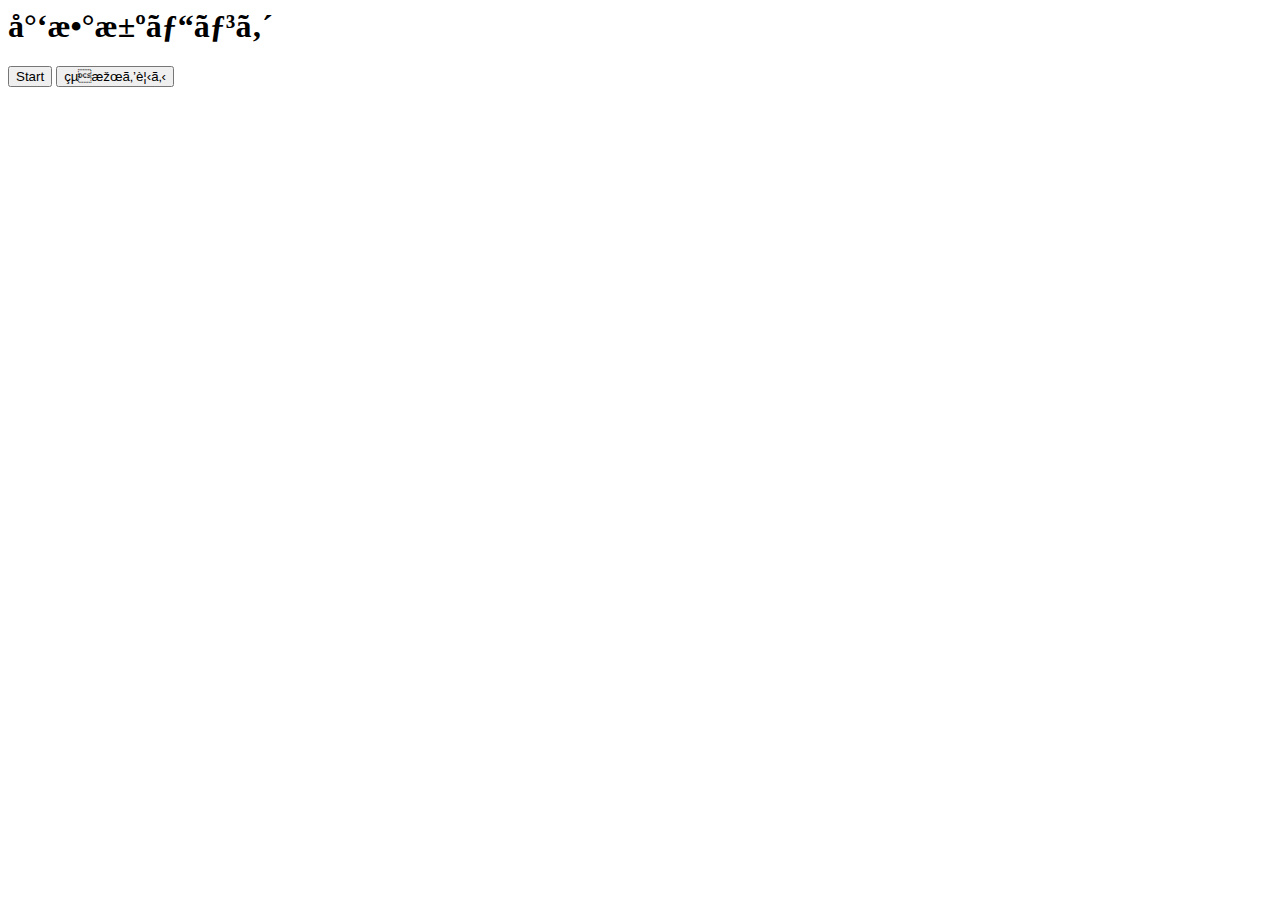
==== console/index.html @ 139a6b65 "init" ====
<html xmlns="http://www.w3.org/1999/xhtml" xml:lang="en" lang="en">
  <head>
    <meta name="Content-Type" content="text/html; charset=UTF-8" />
    <title>Minority Bingo</title>
    <script type="text/javascript" src="jquery-1.9.1.min.js"></script>
    <script type="text/javascript" src="main.js"></script>
  </head>
  <body>
    <h1>少数決ビンゴ</h1>
    <div id="main">
      <input type="button" value="Start" id="start_btn">
      <input type="button" value="結果を見る" id="result_btn">
    </div>
  </body>
</html>
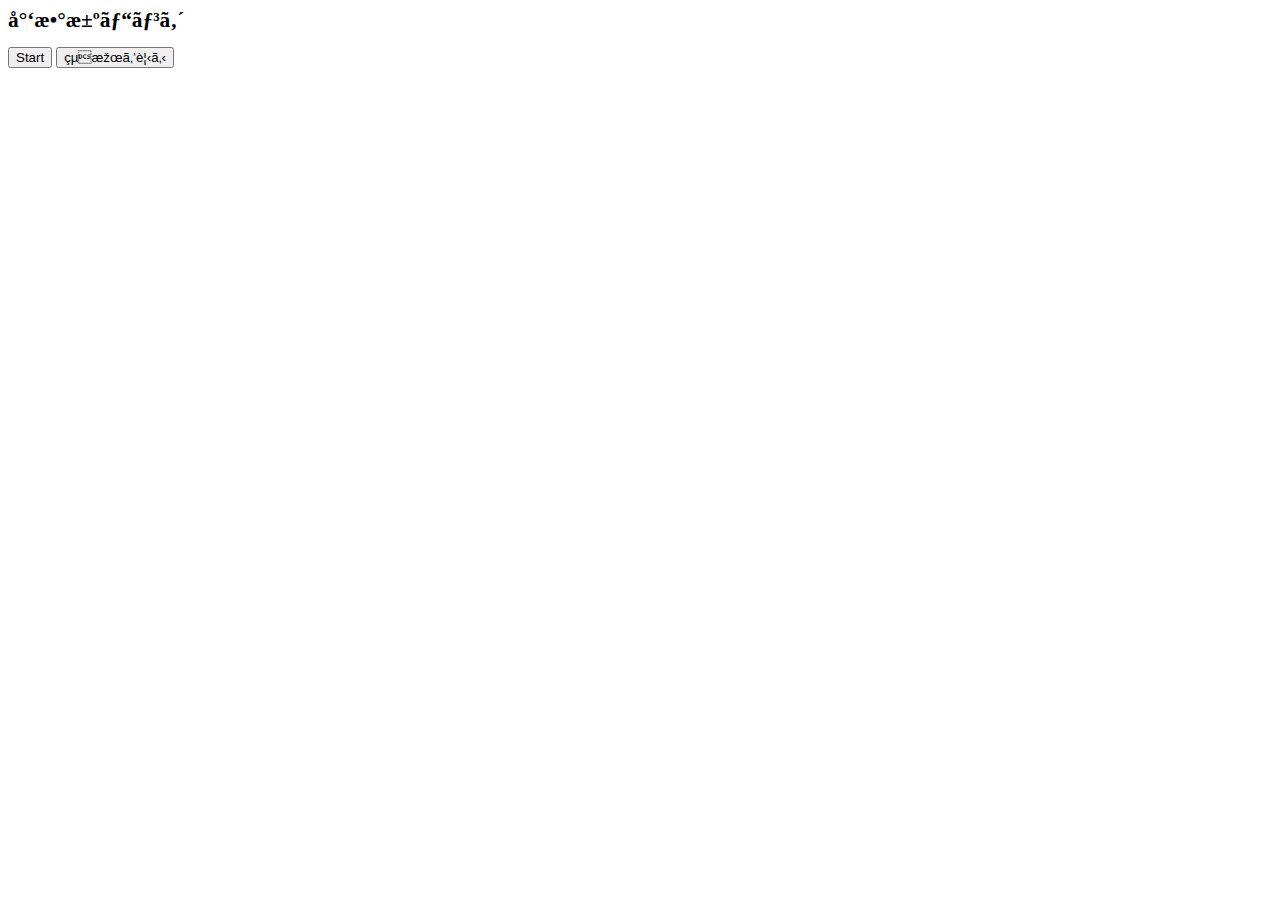
==== commit d9ddd6bb: "rough implementation" ====
--- a/console/index.html
+++ b/console/index.html
@@ -4,12 +4,17 @@
     <title>Minority Bingo</title>
     <script type="text/javascript" src="jquery-1.9.1.min.js"></script>
     <script type="text/javascript" src="main.js"></script>
+    <link rel="stylesheet" href="style.css" type="text/css" media="screen" />
   </head>
   <body>
     <h1>少数決ビンゴ</h1>
     <div id="main">
       <input type="button" value="Start" id="start_btn">
       <input type="button" value="結果を見る" id="result_btn">
+      <div id="count"></div>
+      <div id="elected"></div>
+      <div id="stat"></div>
+      <div id="history"></div>
     </div>
   </body>
 </html>
--- a/console/style.css
+++ b/console/style.css
@@ -0,0 +1,7 @@
+h1 {
+    font-size: 16pt;
+}
+
+td.elected {
+    background: #93a;
+}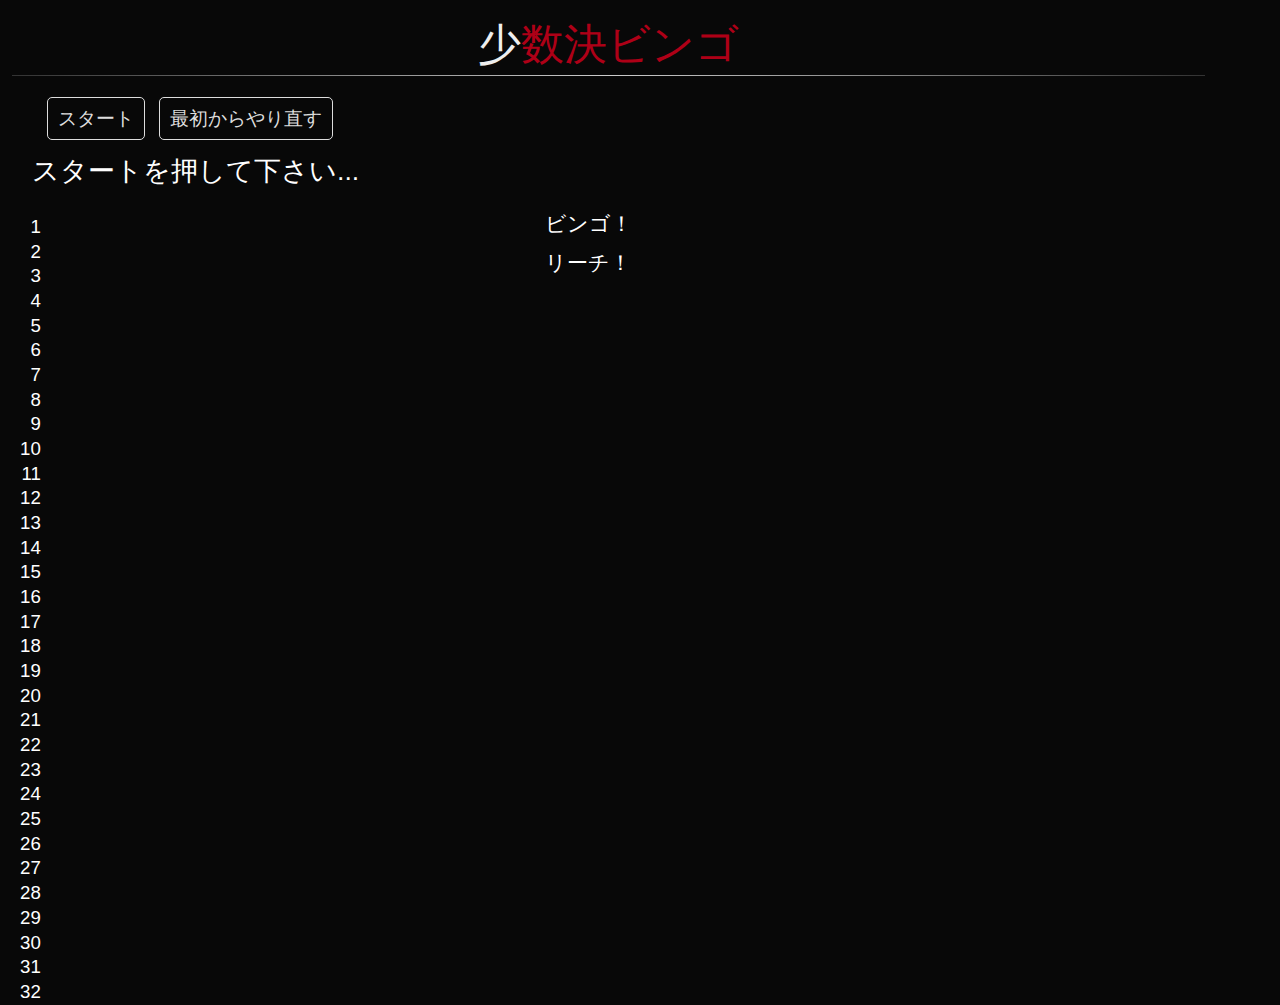
==== commit 76aa823a: "updated" ====
--- a/console/index.html
+++ b/console/index.html
@@ -1,20 +1,43 @@
 <html xmlns="http://www.w3.org/1999/xhtml" xml:lang="en" lang="en">
   <head>
+    <meta http-equiv="Content-Language" content="ja">
+    <meta http-equiv="Content-Type" content="text/html; charset=UTF-8" />
     <meta name="Content-Type" content="text/html; charset=UTF-8" />
     <title>Minority Bingo</title>
     <script type="text/javascript" src="jquery-1.9.1.min.js"></script>
     <script type="text/javascript" src="main.js"></script>
+    <link rel="stylesheet" href="reset.css" type="text/css" media="screen" />
     <link rel="stylesheet" href="style.css" type="text/css" media="screen" />
   </head>
   <body>
-    <h1>少数決ビンゴ</h1>
+    <div class="head">
+      <h1><span class="white">少</span>数決ビンゴ</h1>
+      <hr class="head">
+    </div>
     <div id="main">
-      <input type="button" value="Start" id="start_btn">
-      <input type="button" value="結果を見る" id="result_btn">
-      <div id="count"></div>
-      <div id="elected"></div>
-      <div id="stat"></div>
-      <div id="history"></div>
+      <div class="control">
+	<a href="#" class="btn" id="start_btn">スタート</a>
+	<a href="#" class="btn" id="reset_btn">最初からやり直す</a>
+      </div>
+      <div id="view">
+	<div class="stat">
+	  <span id="count"></span>
+	  <span id="elected"></span>
+	</div>
+	<div>
+	  <div id="stat"></div>
+	  <div id="">
+	    <div class="result">
+	      <h2>ビンゴ！</h2>
+	      <div id="bingo" class=""></div>
+	    </div>
+	    <div class="result">
+	      <h2>リーチ！</h2>
+	      <div id="reach" class=""></div>
+	    </div>
+	  </div>
+	</div>
+      </div>
     </div>
   </body>
 </html>
--- a/console/style.css
+++ b/console/style.css
@@ -1,7 +1,112 @@
+body {
+    margin: 12px;
+    font-family: "Hiragino Maru Gothic Pro", sans-serif;
+    background: #080808;
+    background: -webkit-gradient(linear, top, bottom, from(#0c0c0c), to(#000000));
+    color: white;
+}
+
+div.head {
+    width: 95%;
+    margin-top: 24px;
+    margin-bottom: 24px;
+    /* border-bottom: solid 1px #440000; */
+}
+
+hr.head {
+   border: 0;
+    height: 1px;
+    background: #333;
+    background-image: -webkit-linear-gradient(left, #333, #ccc, #333);
+    background-image:    -moz-linear-gradient(left, #333, #ccc, #333);
+    background-image:     -ms-linear-gradient(left, #333, #ccc, #333);
+    background-image:      -o-linear-gradient(left, #333, #ccc, #333);
+}    
+    
 h1 {
+    color: #AE0017;
+    font-family: "HGSMinchoE", serif;
+    font-size: 32pt;
+    text-align: center;
+}
+
+div.control {
+    margin: 5px;
+    margin-left: 20px;
+    padding: 10px;
+}
+
+div#count {
+    width: 50px;
+    padding: 10px;
+    margin: 5px;
     font-size: 16pt;
 }
 
-td.elected {
-    background: #93a;
+a.btn {
+    font-size: 14pt;
+    color: #ddd;
+    padding: 10px;
+    margin: 5px;
+    border: solid 1px #ddd;
+    text-decoration: none;
+    border-radius: 5px;
+    -webkit-border-radius: 5px;
+    -moz-border-radius: 5px;
+}
+a.btn:hover {
+    color: #fff;
+    border-color: #fff;
+}
+a.btn:active {
+    color: #AE0017;
+}
+
+div.stat {
+    margin: 10px;
+    padding: 10px;
+    font-size: 20pt;;
+}
+
+tbody.score tr td {
+    font-size: 14pt;
+    text-align: right;
+    padding: 3px 8px 3px 8px;
+}
+tbody.score tr td.count {
+    width: 60px;
+}
+tbody.score tr td.meter {
+    width: 12px;
+}
+tbody.score tr td.voted {
+    background: #F0BC1C;
+    border: 1px solid black;
+}
+
+span.white {
+    color: #eee;
+}
+
+tr.elected {
+    color: #555;
+}
+
+tr.highlight {
+    color: #AE0017;
+    font-weight: bold;
+}
+
+div#stat {
+    float: left;
+}
+
+div.result {
+    line-height: 1.2em;
+    margin: 20px;
+}
+div.result h2 {
+    margin: 10px;
+    font-size: 16pt;
+
 }